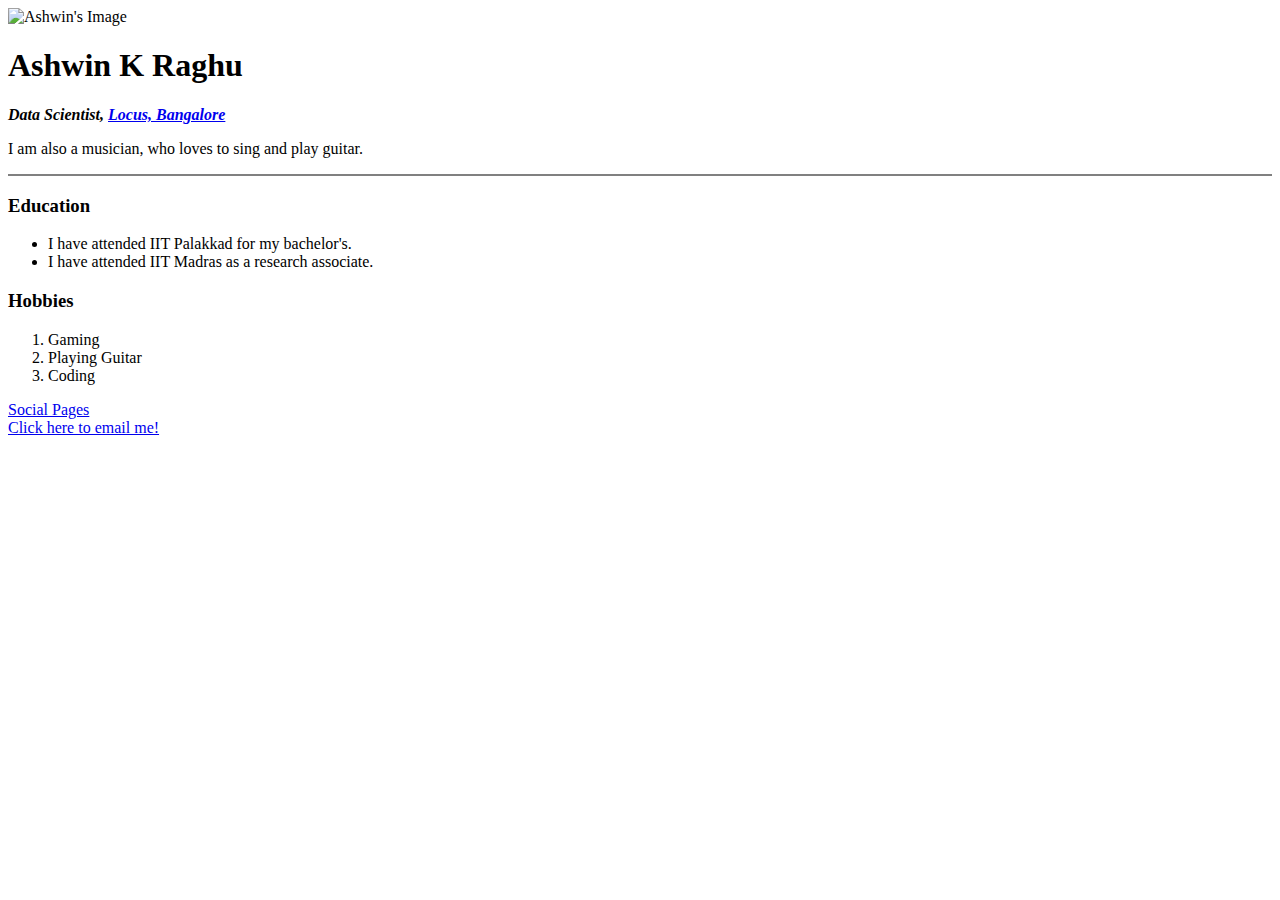
==== Section2: Introduction to HTML/Ashwins' Webpage/index.html @ fea23c4d "added my page" ====
<!DOCTYPE html>
<html lang="en">
<head>
    <meta charset="UTF-8">
    <title>Ashwins' Webpage 😊</title>
</head>
<body>
    <img src="https://avatars.githubusercontent.com/u/65014691?v=4" alt="Ashwin's Image" width="200" height = "200" >
    <h1>
        Ashwin K Raghu
    </h1>
    <p>
        <strong><em> Data Scientist, <a href="https:///locus.sh">Locus, Bangalore</em></a></strong>
    </p>
    <p>
        I am also a musician, who loves to sing and play guitar.
    </p>
    <hr noshade>
    <p>
        <h3>Education</h3>
        <ul>
            <li>I have attended IIT Palakkad for my bachelor's.</li> 
            <li>I have attended IIT Madras as a research associate.</li>
        </ul>
        <h3> Hobbies</h3>
        <ol>
            <li>Gaming</li>
            <li>Playing Guitar</li>
            <li>Coding</li>
        </ol>
    </p>
    <a href="social_pages.html">Social Pages</a><br>
    <a href="mailto:ashaga45@gmail.com">Click here to email me!</a>
</body>
</html>
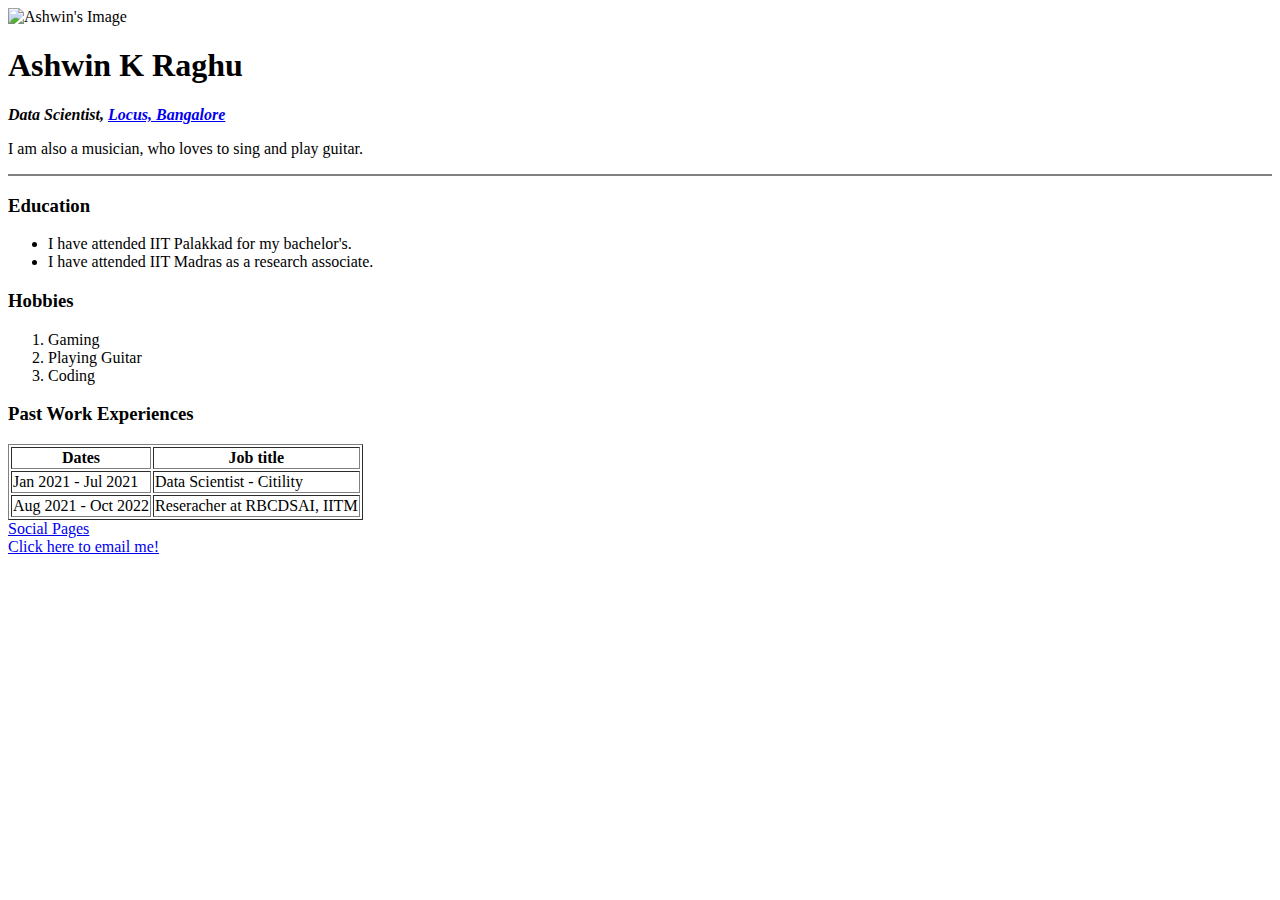
==== commit 9449fed4: "added table" ====
--- a/Section2: Introduction to HTML/Ashwins' Webpage/index.html
+++ b/Section2: Introduction to HTML/Ashwins' Webpage/index.html
@@ -29,6 +29,25 @@
             <li>Coding</li>
         </ol>
     </p>
+    <h3> Past Work Experiences</h3>
+    <table border="1">
+        <thead>
+            <tr>
+                <th>Dates</th>
+                <th>Job title</th>
+            </tr>
+        </thead>
+        <tbody>
+            <tr>
+                <td>Jan 2021 - Jul 2021</td>
+                <td>Data Scientist - Citility</td>
+            </tr>
+            <tr>
+                <td>Aug 2021 - Oct 2022</td>
+                <td>Reseracher at RBCDSAI, IITM</td>
+            </tr>
+        </tbody>
+    </table>
     <a href="social_pages.html">Social Pages</a><br>
     <a href="mailto:ashaga45@gmail.com">Click here to email me!</a>
 </body>
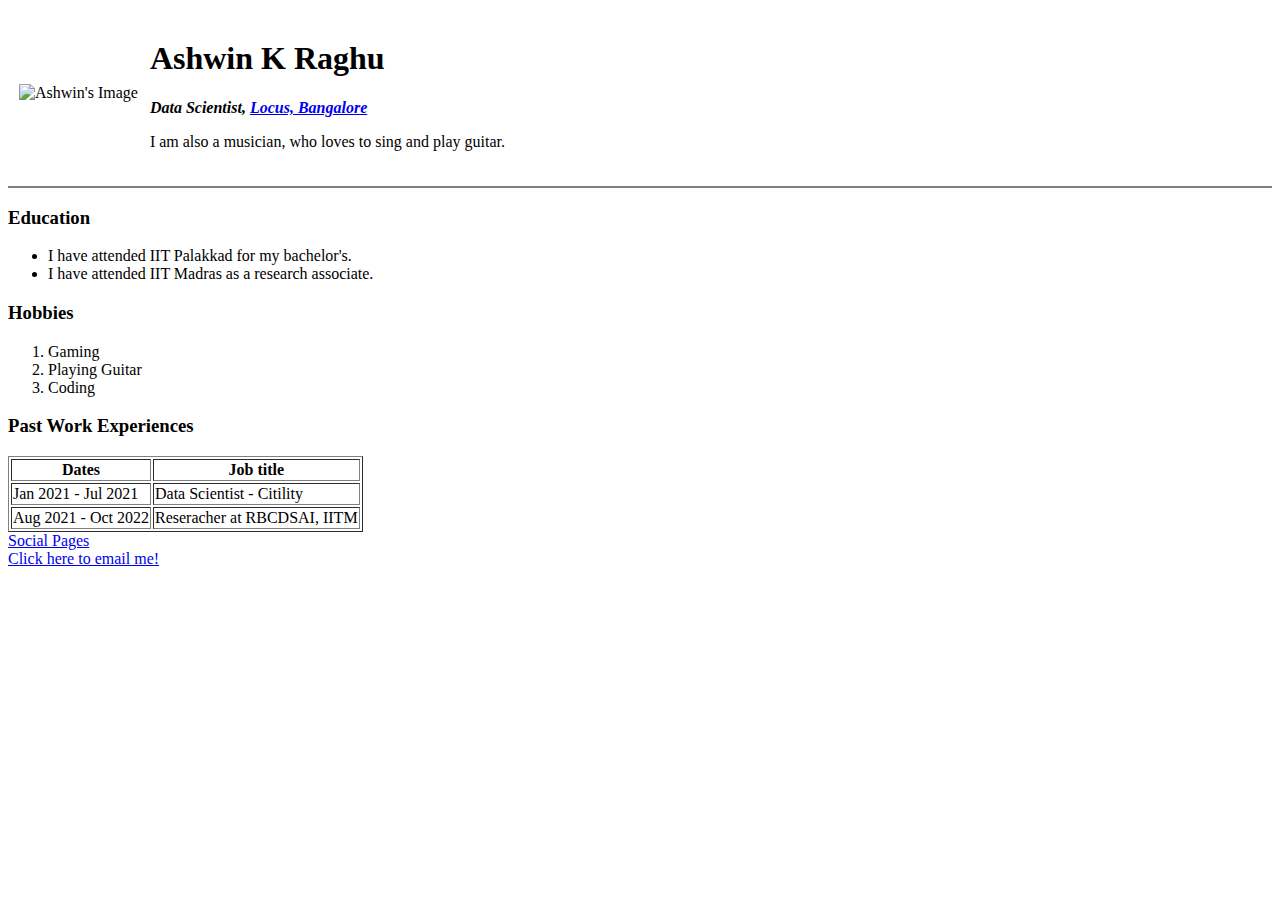
==== commit dcbbcf8a: "kept photo and headings side by side" ====
--- a/Section2: Introduction to HTML/Ashwins' Webpage/index.html
+++ b/Section2: Introduction to HTML/Ashwins' Webpage/index.html
@@ -5,16 +5,26 @@
     <title>Ashwins' Webpage 😊</title>
 </head>
 <body>
-    <img src="https://avatars.githubusercontent.com/u/65014691?v=4" alt="Ashwin's Image" width="200" height = "200" >
-    <h1>
-        Ashwin K Raghu
-    </h1>
-    <p>
-        <strong><em> Data Scientist, <a href="https:///locus.sh">Locus, Bangalore</em></a></strong>
-    </p>
-    <p>
-        I am also a musician, who loves to sing and play guitar.
-    </p>
+    <table cellspacing="10">
+        <tr>
+            <td>
+                <img src="https://avatars.githubusercontent.com/u/65014691?v=4" alt="Ashwin's Image" width="200" height = "200" >
+            </td>
+            <td>
+                <h1>
+                    Ashwin K Raghu
+                </h1>
+                <p>
+                    <strong><em> Data Scientist, <a href="https:///locus.sh">Locus, Bangalore</em></a></strong>
+                </p>
+                <p>
+                    I am also a musician, who loves to sing and play guitar.
+                </p>
+
+            </td>
+        </tr>
+
+    </table>
     <hr noshade>
     <p>
         <h3>Education</h3>
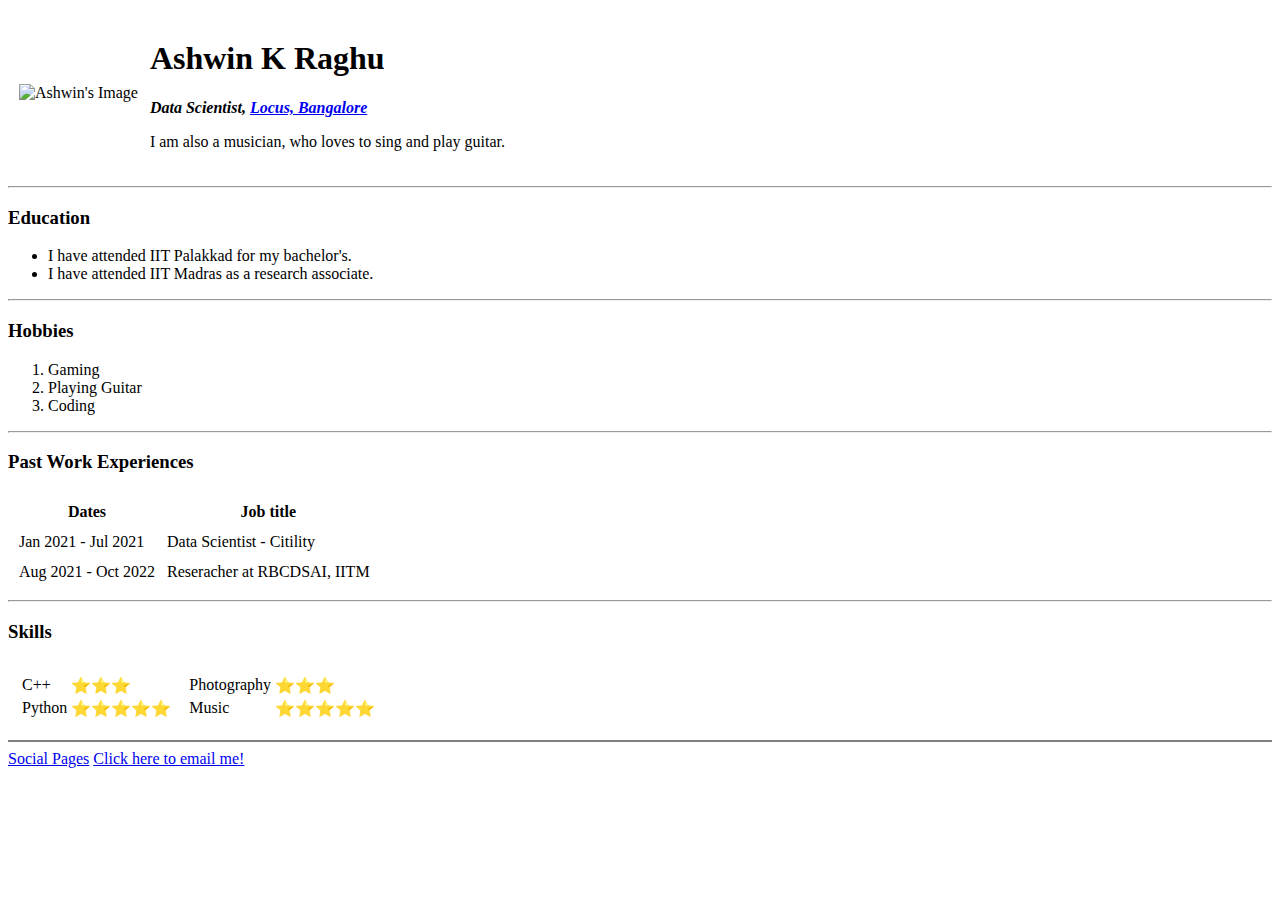
==== commit a9187638: "added skills" ====
--- a/Section2: Introduction to HTML/Ashwins' Webpage/index.html
+++ b/Section2: Introduction to HTML/Ashwins' Webpage/index.html
@@ -25,13 +25,14 @@
         </tr>
 
     </table>
-    <hr noshade>
+    <hr>
     <p>
         <h3>Education</h3>
         <ul>
             <li>I have attended IIT Palakkad for my bachelor's.</li> 
             <li>I have attended IIT Madras as a research associate.</li>
         </ul>
+        <hr>
         <h3> Hobbies</h3>
         <ol>
             <li>Gaming</li>
@@ -39,8 +40,9 @@
             <li>Coding</li>
         </ol>
     </p>
+    <hr>
     <h3> Past Work Experiences</h3>
-    <table border="1">
+    <table cellspacing="10">
         <thead>
             <tr>
                 <th>Dates</th>
@@ -58,7 +60,37 @@
             </tr>
         </tbody>
     </table>
-    <a href="social_pages.html">Social Pages</a><br>
-    <a href="mailto:ashaga45@gmail.com">Click here to email me!</a>
+    <hr>
+    <h3>Skills</h3>
+    <table cellspacing="10">
+        <tr>
+            <td>
+                <table>
+                    <tr>
+                        <td>C++</td>
+                        <td>⭐⭐⭐</td>
+                    </tr>
+                    <tr>
+                        <td>Python</td>
+                        <td>⭐⭐⭐⭐⭐</td>
+                    </tr>
+                </table>
+            </td>
+            <td>
+                <table>
+                    <tr>
+                        <td>Photography</td>
+                        <td>⭐⭐⭐</td>
+                    </tr>
+                    <tr>
+                        <td>Music</td>
+                        <td>⭐⭐⭐⭐⭐</td>
+                    </tr>
+                </table>
+            </td>
+        </tr>
+    </table>
+    <hr noshade>
+    <a href="social_pages.html">Social Pages</a>    <a href="mailto:ashaga45@gmail.com">Click here to email me!</a>
 </body>
 </html>